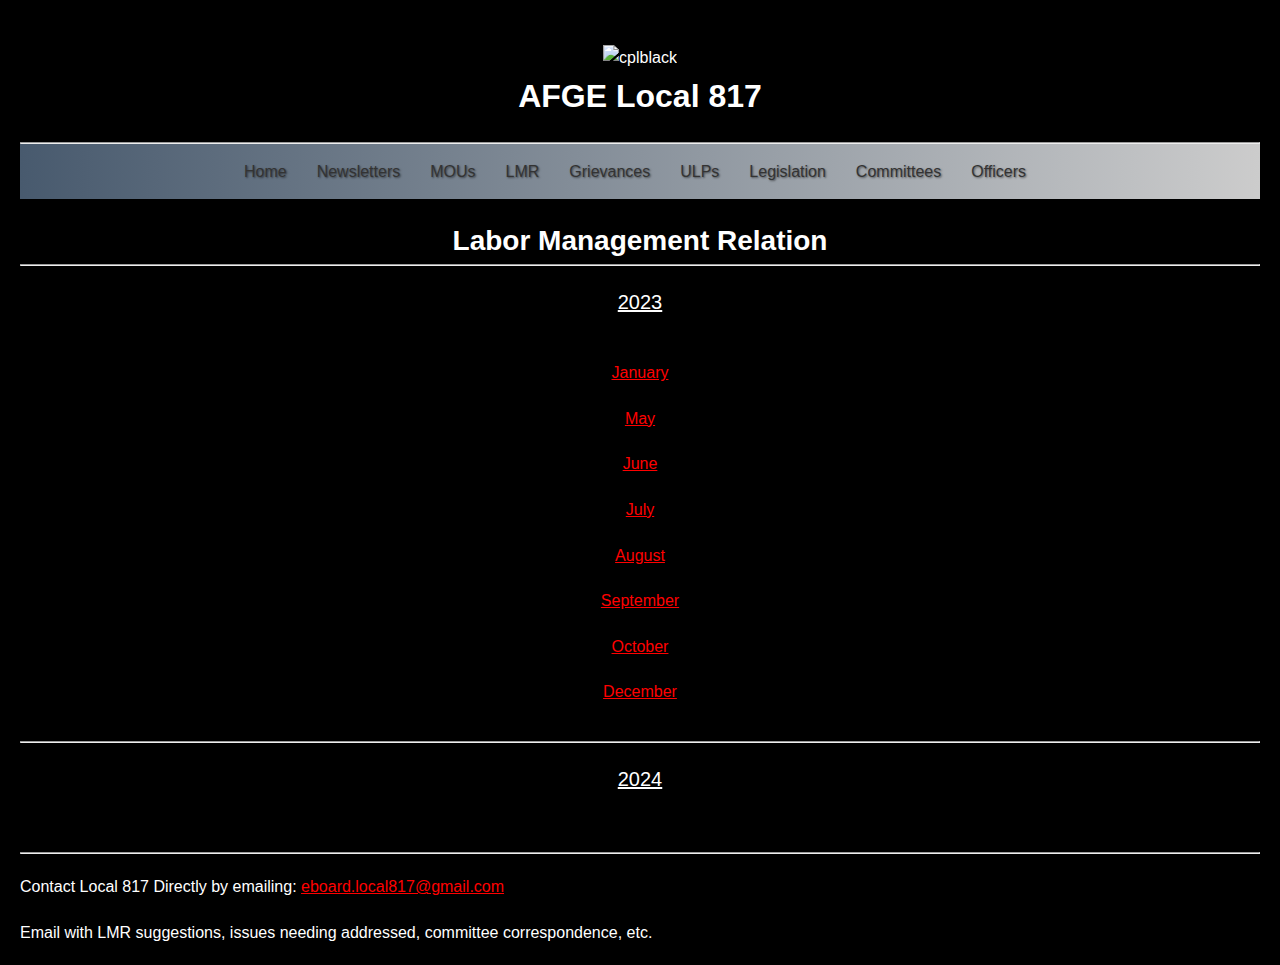
==== lmr.html @ 36ded991 "Add files via upload" ====
<!DOCTYPE HTML>
<html lang="en">
<head>
    <meta charset="utf-8">
    <meta name="viewport" content="width=device-width, initial-scale=1.0">
    <title>AFGE Local 817</title>
    <link rel="stylesheet" href="styles.css">
</head>

<body>
    <div class="logo-container">
        <img src="./Resources/images/Cpl33logoblack.PNG" alt="cplblack" class="logo">
    </div>
    <h1>AFGE Local 817</h1>
    <hr>
    <div class="navigation">
		<a href="index.html">Home</a>
        <a href="newsletters.html">Newsletters</a>
        <a href="mous.html">MOUs</a>
        <a href="lmr.html">LMR</a>
        <a href="grievances.html">Grievances</a>
        <a href="ulp.html">ULPs</a>
        <a href="legislative.html">Legislation</a>
        <a href="committees.html">Committees</a>
		<a href="officerlist.html">Officers</a>
    </div>
	
	<div class="body-bold">
	<p>Labor Management Relation</p>
	</div>
	
	<div class="body-center">
	<hr>
	<p>2023</p>
	<br>
</div>

	<div class="list-mous">
		<a href="./Resources/LMR/January 2023.pdf">January</a>
		<p> </p>
		<a href="./Resources/LMR/May 2023.pdf">May</a>
		<p> </p>
		<a href="./Resources/LMR/June 2023.pdf">June</a>
		<p> </p>
		<a href="./Resources/LMR/July 2023.pdf">July</a>
		<p> </p>
		<a href="./Resources/LMR/August 2023.pdf">August</a>
		<p> </p>
		<a href="./Resources/LMR/September 2023.pdf">September</a>
		<p> </p>
		<a href="./Resources/LMR/October 2023.pdf">October</a>
		<p> </p>
		<a href="./Resources/LMR/December 2023.pdf">December</a>
	</div>
	<br>
	<hr>
	
	<div class="body-center">
		<p>2024</p>
		<br>
	</div>
	
	<br>
	<hr>
	<p>Contact Local 817 Directly by emailing: <a href="mailto:eboard.local817@gmail.com">eboard.local817@gmail.com</a></p>
	<p>Email with LMR suggestions, issues needing addressed, committee correspondence, etc.</p>
</body>
</html>
---- styles.css ----
/* styles.css */

/* Reset default browser styles */
* {
    box-sizing: border-box;
    margin: 0;
    padding: 0;
}

/* Body styles */
body {
    font-family: Arial, sans-serif;
    background-color: black;
    color: #fff;
    line-height: 1.6;
    padding: 20px;
}

/* Logo styles */
.logo-container {
    text-align: center; /* Center the contents horizontally */
}

.logo {
    width: 200px;
    margin-top: 25px;
}

/* Header styles */
h1 {
    font-size: 2rem;
    margin-bottom: 20px;
    text-align: center; /* Center the heading */
}

/* Navigation styles - the title bar that navigates you*/
.navigation {
    background-color: rgba(255, 255, 255, 0.5);
	backdrop-filter: blur(5px);
	background: linear-gradient(to right, #485a6e, #cccccc);
    padding: 10px;
	display: flex;
	justify-content: center;
}

/* Navigation links */
.navigation a {
    color: #333;
    text-decoration: none;
    padding: 5px 10px;
    margin-right: 10px;
    border-radius: 5px;
	text-shadow: 1px 1px 2px rgba(0, 0, 0, 0.5);
    transition: background-color 0.3s;
}

/* What happens when you hover over a link on the title bar */
.navigation a:hover {
    background-color: rgba(255, 255, 255, 0.5);
	backdrop-filter: blur(5px);
}

/* Main content styles */
p {
    margin-top: 20px;
}

/* Link styles */
a {
	color: red;
	text-decoration: underline;
}

a: hover {
	text-decoration: underline;
}

/* Home image section styles */
.image-section {
	background-image: url('./Resources/images/Fmc.JPG');
	background-size: cover;
	background-position: center;
	padding: 200px;
}

/* Legislative image Section styles */
.leg-section {
	background-image: url('./Resources/images/capital.jpeg');
	background-size: cover;
	background-position: center;
	padding: 200px;
}

/* Officer list styles */
.list-officers {
	text-align: center;
	column-count: 2;
	column-gap: 10px;
}

/* Newsletter styles */
.list-newsletters {
	column-count: 12;
	column-gap: 10px;
}

/* Center body text */
.body-center {
	text-align: center;
	text-decoration: underline;
	font-size: 20px;
}

/* Center body bold */
.body-bold {
	text-align: center;
	font-weight: Bold;
	font-size: 28px;
}

/* MOU list styles */
.list-mous {
	padding: 10px;
	text-align: center;
}

/* link list padding */
.list-mous li {
	padding: 10px 20px;
}

/* Containers wrapped together */
.container-wrapper {
	display: flex;
	flex-wrap: wrap;
	justify-content: center;
}

/* Containers that wrap other items into pretty surroundings */
.containers {
	width: calc(75% - 20px);
	display: flex;
	flex-direction: column;
	justify-content: center;
	align-items: center;
	text-align: center;
	margin: 20px;
}

.container img {
	max-width: 100%;
	border-radius: 10px;
}
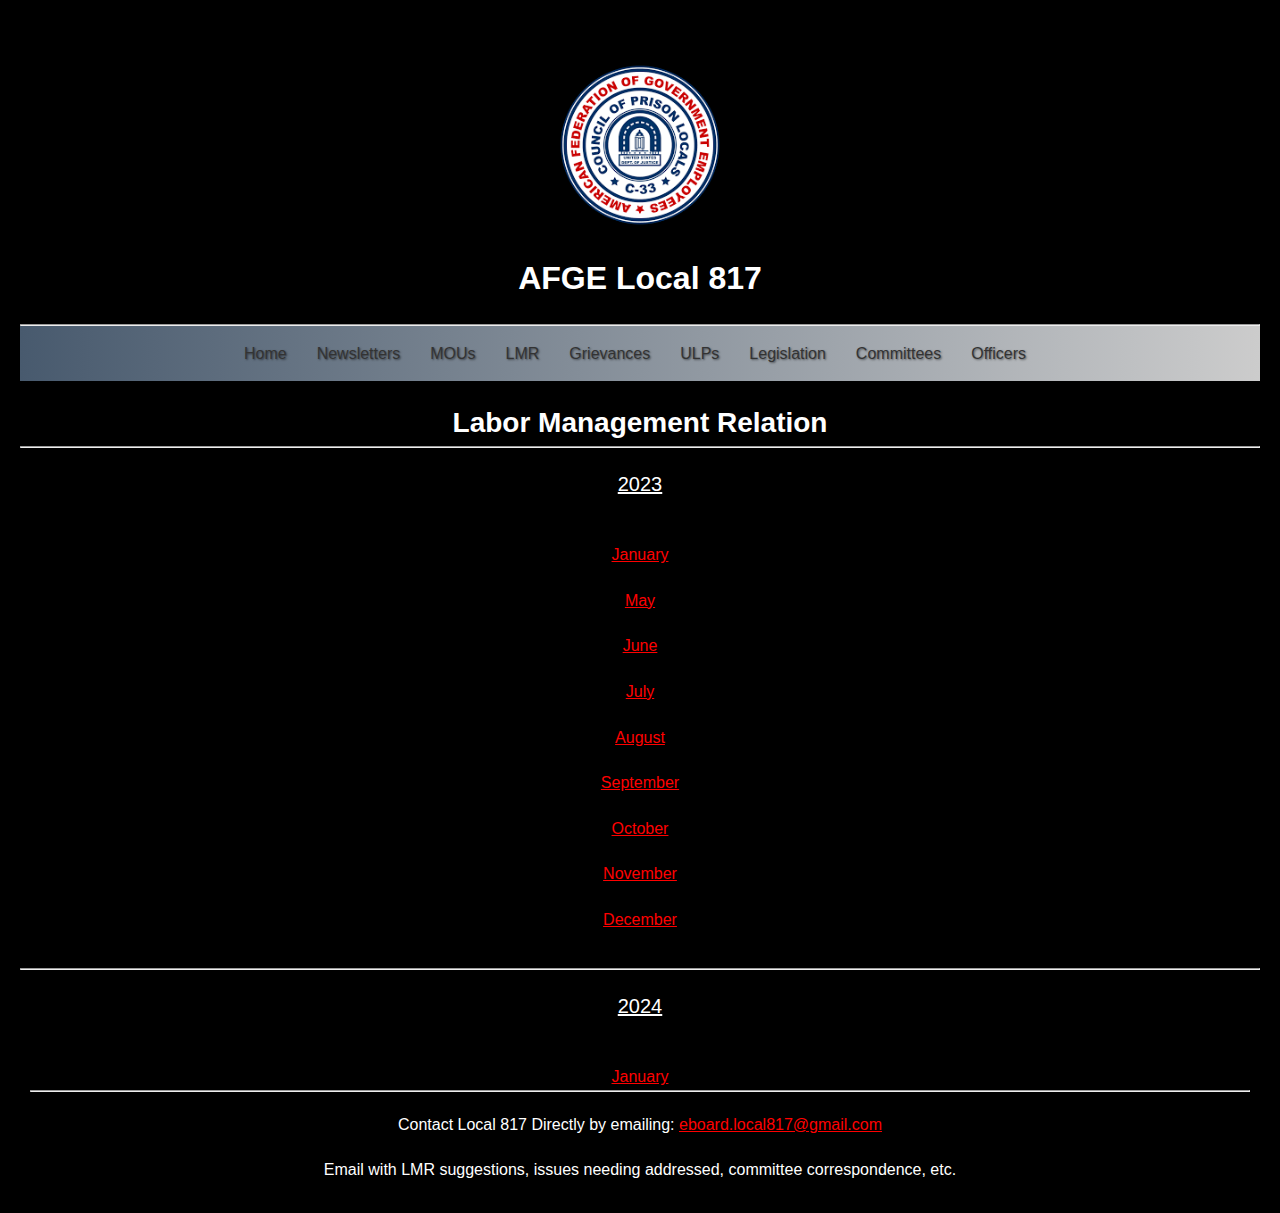
==== commit 2c3c97ca: "Update lmr.html" ====
--- a/lmr.html
+++ b/lmr.html
@@ -50,6 +50,8 @@
 		<p> </p>
 		<a href="./Resources/LMR/October 2023.pdf">October</a>
 		<p> </p>
+		<a href="./Resources/LMR/November 2023.pdf">November</a>
+		<p> </p>
 		<a href="./Resources/LMR/December 2023.pdf">December</a>
 	</div>
 	<br>
@@ -59,10 +61,13 @@
 		<p>2024</p>
 		<br>
 	</div>
+
+	<div class="list-mous">
+		<a href="./Resources/LMR/January 2024.pdf">January</a> 
 	
 	<br>
 	<hr>
 	<p>Contact Local 817 Directly by emailing: <a href="mailto:eboard.local817@gmail.com">eboard.local817@gmail.com</a></p>
 	<p>Email with LMR suggestions, issues needing addressed, committee correspondence, etc.</p>
 </body>
-</html>+</html>
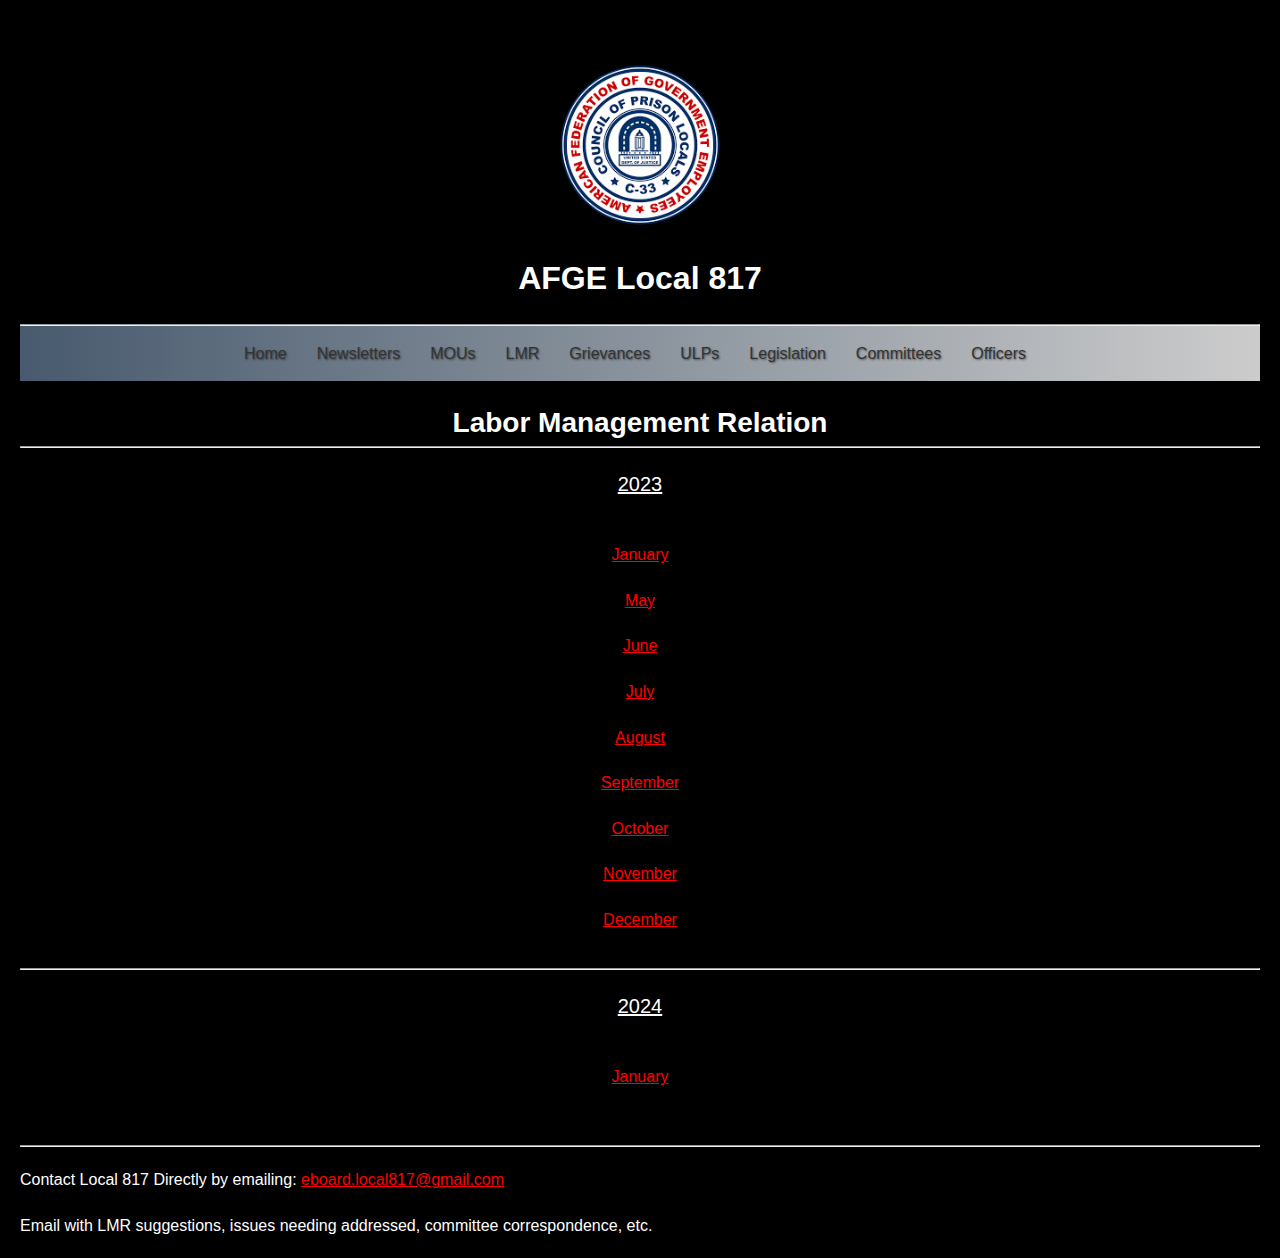
==== commit 7ce71a39: "Update lmr.html" ====
--- a/lmr.html
+++ b/lmr.html
@@ -63,7 +63,9 @@
 	</div>
 
 	<div class="list-mous">
-		<a href="./Resources/LMR/January 2024.pdf">January</a> 
+		<a href="./Resources/LMR/January 2024.pdf">January</a>
+		<p> </p>
+	</div> 
 	
 	<br>
 	<hr>
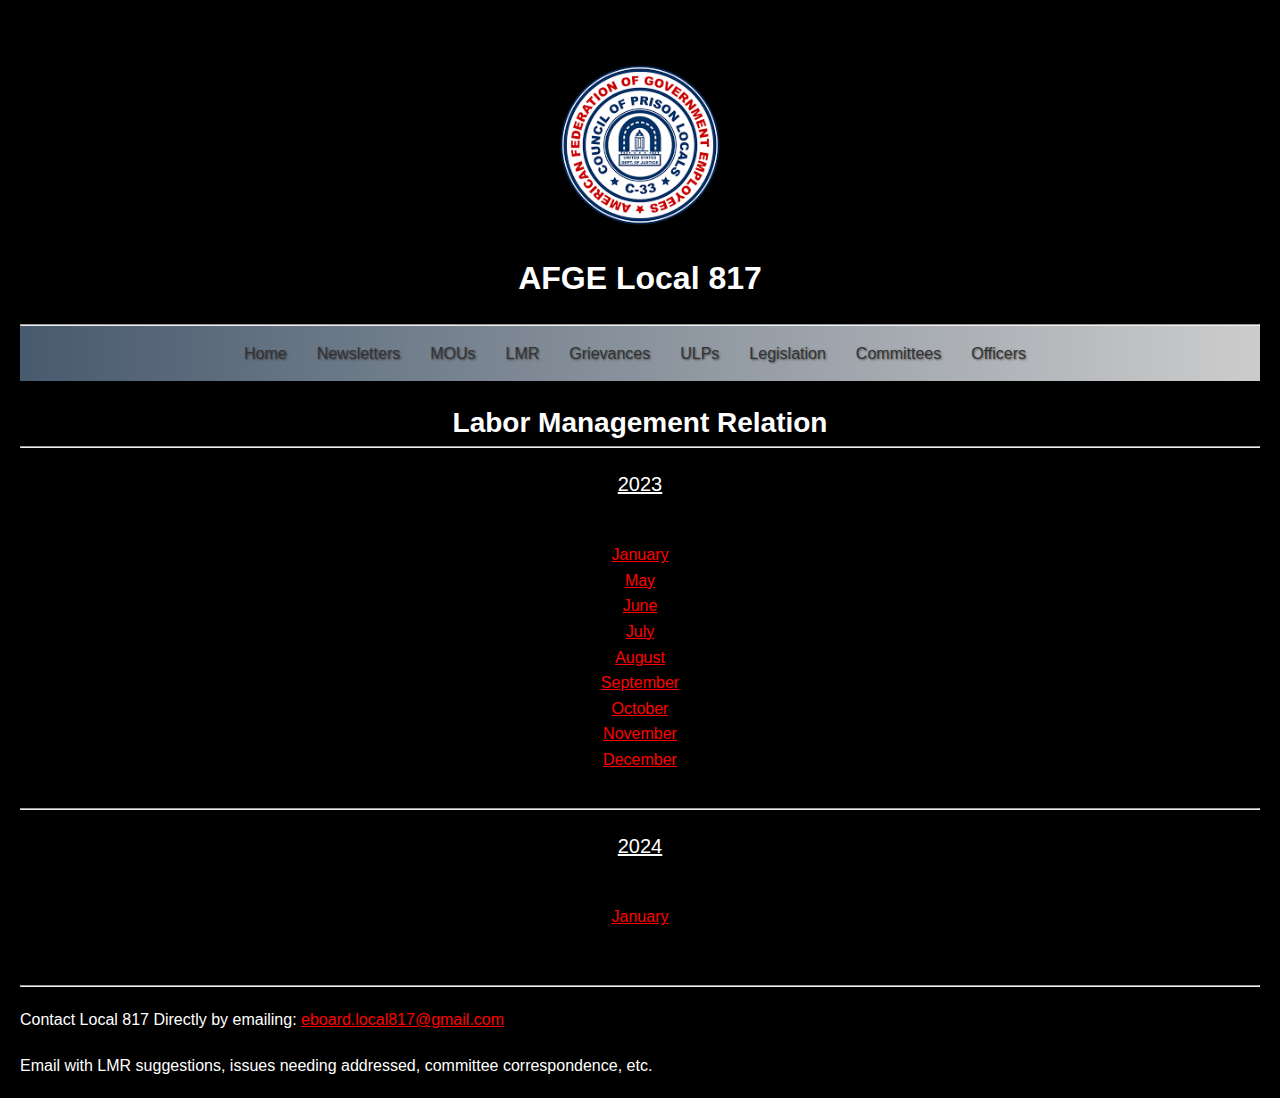
==== commit d595f5bf: "Update lmr.html" ====
--- a/lmr.html
+++ b/lmr.html
@@ -37,21 +37,21 @@
 
 	<div class="list-mous">
 		<a href="./Resources/LMR/January 2023.pdf">January</a>
-		<p> </p>
+		<br>
 		<a href="./Resources/LMR/May 2023.pdf">May</a>
-		<p> </p>
+		<br>
 		<a href="./Resources/LMR/June 2023.pdf">June</a>
-		<p> </p>
+		<br>
 		<a href="./Resources/LMR/July 2023.pdf">July</a>
-		<p> </p>
+		<br>
 		<a href="./Resources/LMR/August 2023.pdf">August</a>
-		<p> </p>
+		<br>
 		<a href="./Resources/LMR/September 2023.pdf">September</a>
-		<p> </p>
+		<br>
 		<a href="./Resources/LMR/October 2023.pdf">October</a>
-		<p> </p>
+		<br>
 		<a href="./Resources/LMR/November 2023.pdf">November</a>
-		<p> </p>
+		<br>
 		<a href="./Resources/LMR/December 2023.pdf">December</a>
 	</div>
 	<br>
--- a/styles.css
+++ b/styles.css
@@ -41,6 +41,18 @@
     padding: 10px;
 	display: flex;
 	justify-content: center;
+}
+
+/* Media query for mobile devices */
+@media screen and (max-width: 768px) {
+	.navigation {
+		flex-direction: column;
+		align-items: center;
+	}
+	
+	.navigation a {
+		margin: 5px 0;
+	}
 }
 
 /* Navigation links */
@@ -150,4 +162,4 @@
 .container img {
 	max-width: 100%;
 	border-radius: 10px;
-}+}
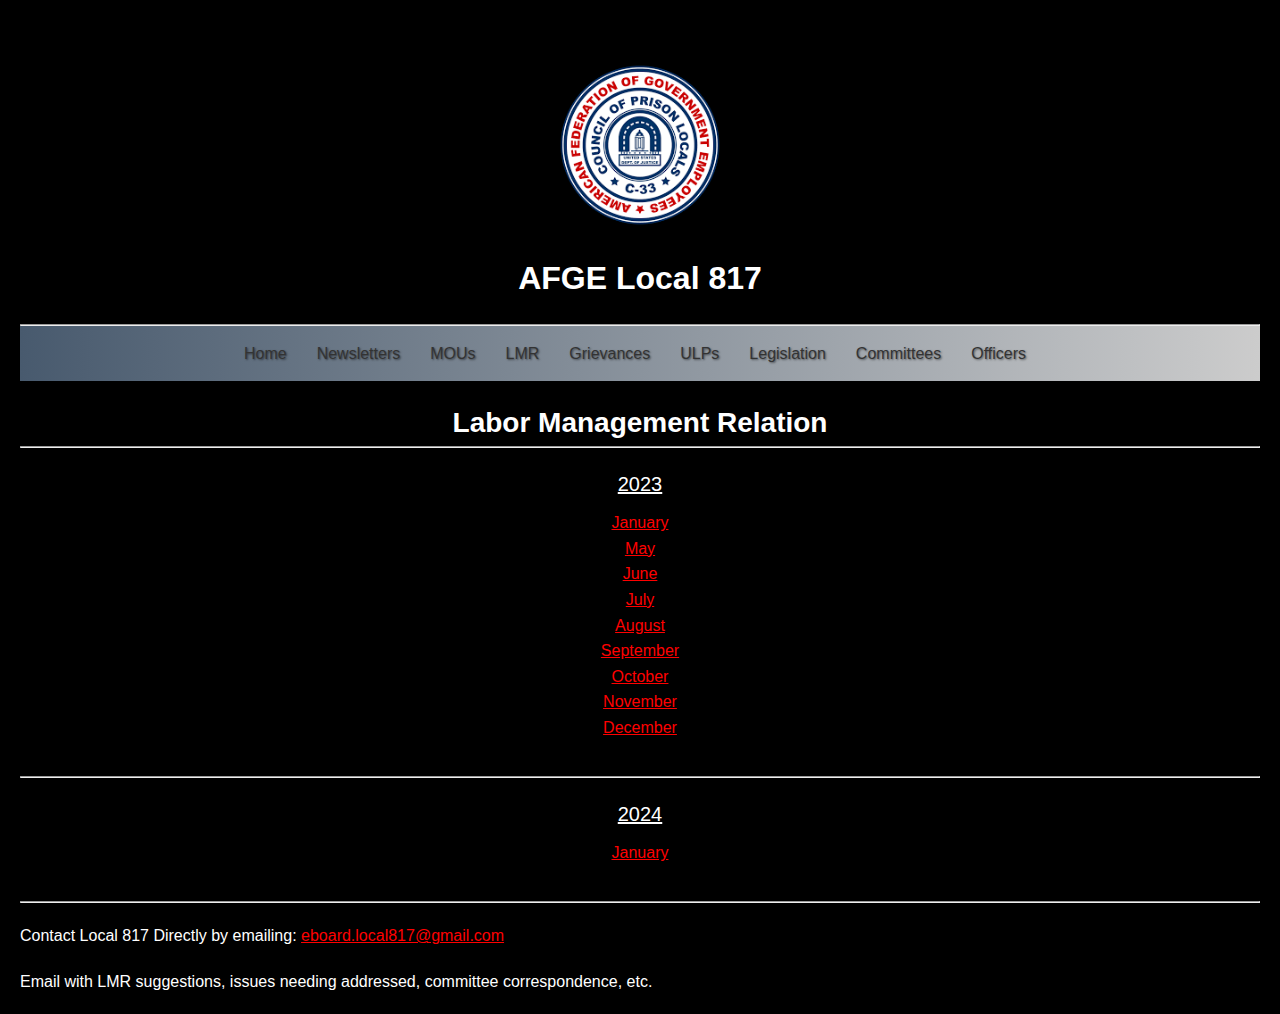
==== commit 6ef07b0b: "Update lmr.html" ====
--- a/lmr.html
+++ b/lmr.html
@@ -32,7 +32,6 @@
 	<div class="body-center">
 	<hr>
 	<p>2023</p>
-	<br>
 </div>
 
 	<div class="list-mous">
@@ -59,12 +58,11 @@
 	
 	<div class="body-center">
 		<p>2024</p>
-		<br>
 	</div>
 
 	<div class="list-mous">
 		<a href="./Resources/LMR/January 2024.pdf">January</a>
-		<p> </p>
+		<br>
 	</div> 
 	
 	<br>
